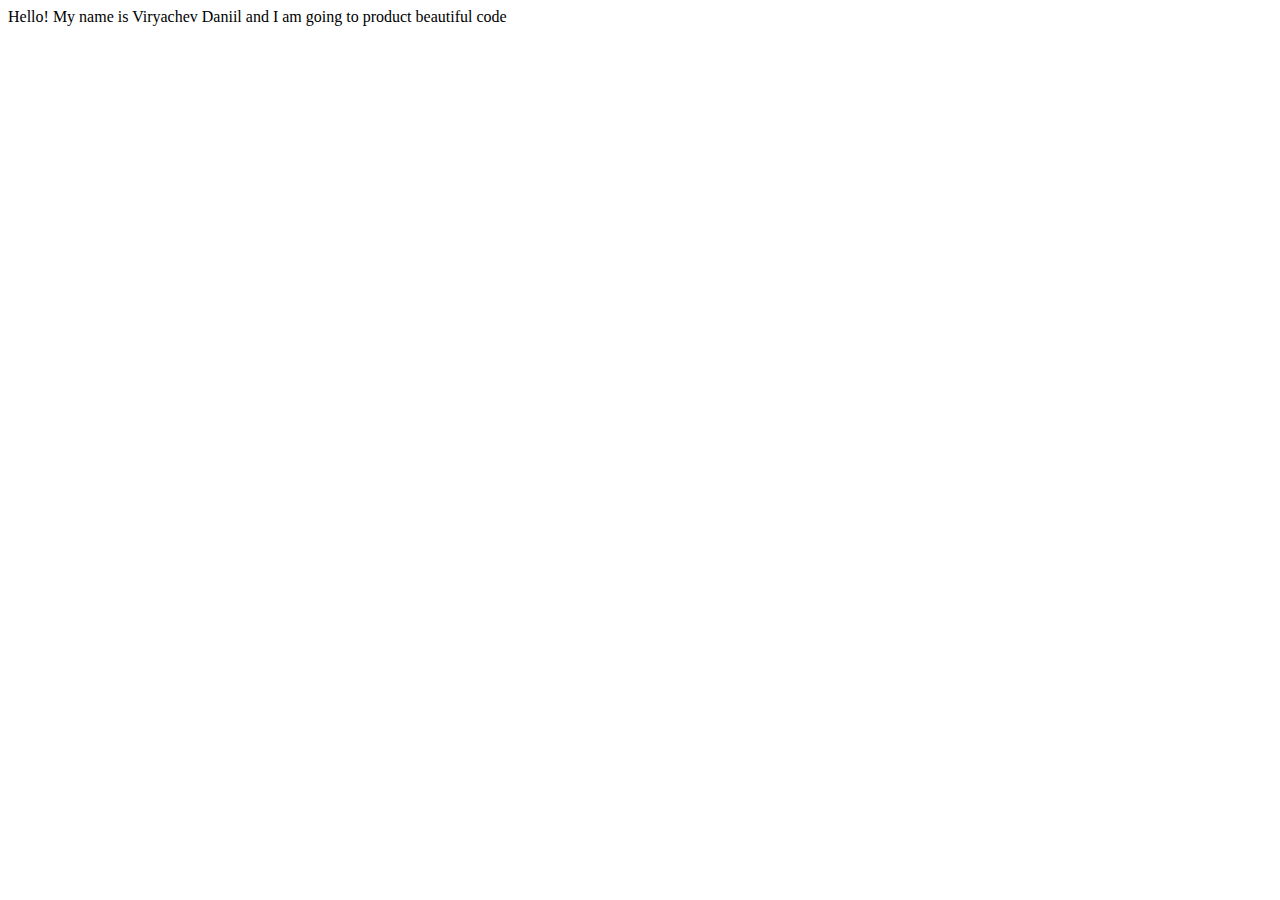
==== index.html @ 4b46545c "Create index.html" ====
<!DOCTYPE html>
<html lang="en">
<head>
    <meta charset="UTF-8">
    <title>Best my projects page</title>
</head>
<body>
<div>Hello! My name is Viryachev Daniil and I am going to product beautiful code </div>
</body>
</html>
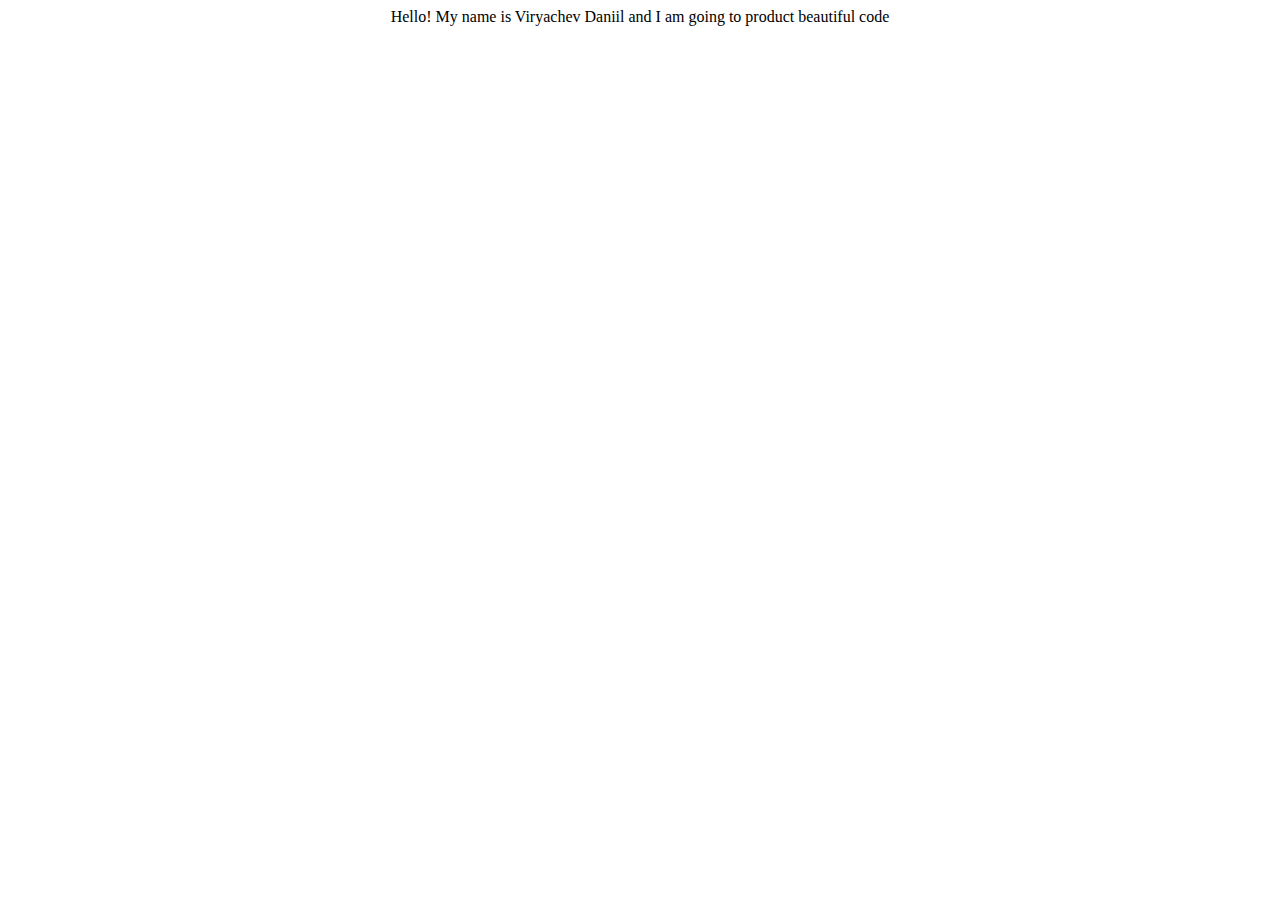
==== commit 08cf8450: "first style" ====
--- a/index.html
+++ b/index.html
@@ -3,6 +3,7 @@
 <head>
     <meta charset="UTF-8">
     <title>Best my projects page</title>
+    <link rel="stylesheet" href="style.css">
 </head>
 <body>
 <div>Hello! My name is Viryachev Daniil and I am going to product beautiful code </div>
--- a/style.css
+++ b/style.css
@@ -0,0 +1,3 @@
+body {
+    text-align: center;
+}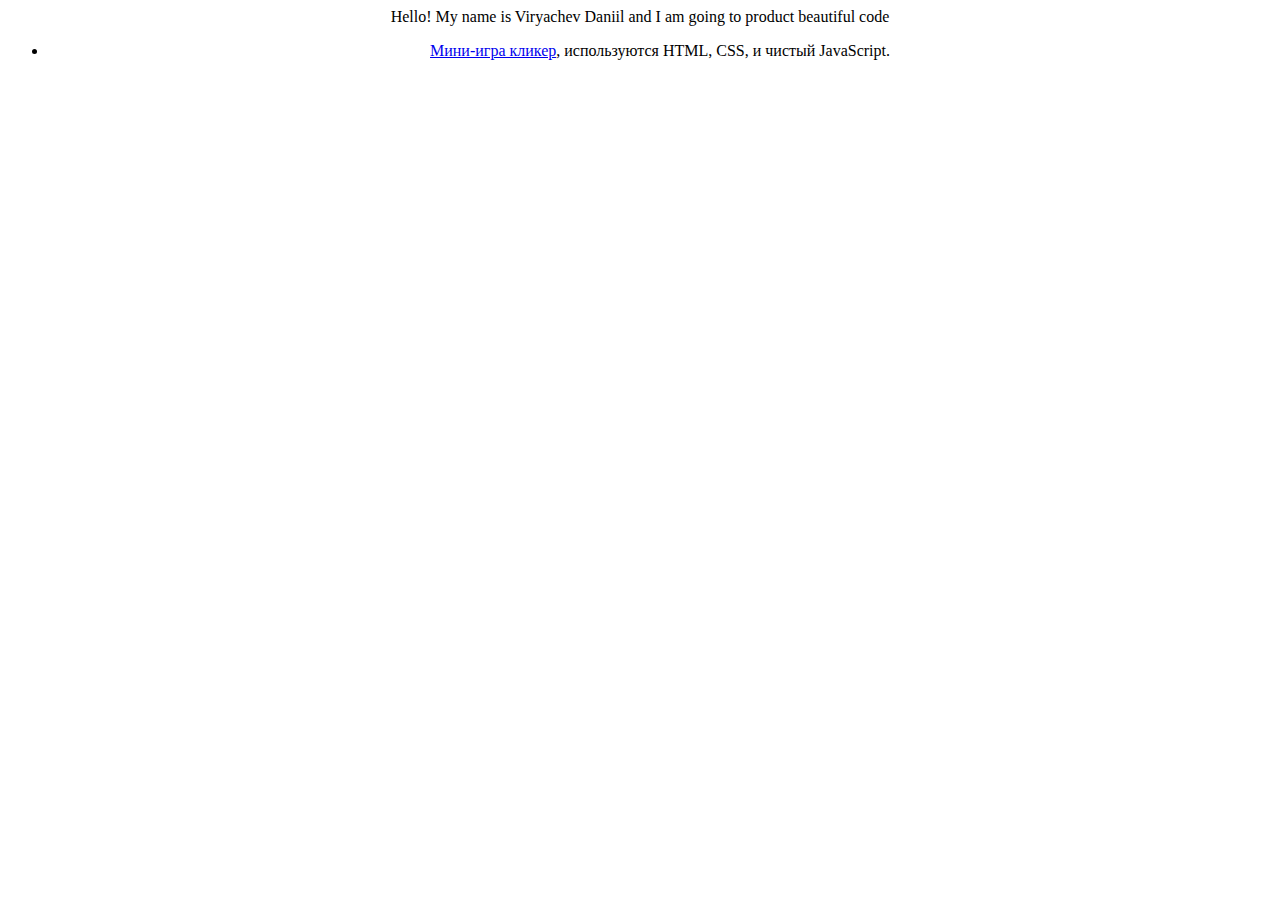
==== commit 04f78ee5: "add mini-game clicker" ====
--- a/index.html
+++ b/index.html
@@ -7,5 +7,13 @@
 </head>
 <body>
 <div>Hello! My name is Viryachev Daniil and I am going to product beautiful code </div>
+<div>
+    <ul>
+        <li>
+            <a href="/myCookieClicker/index.html">Мини-игра кликер</a>, используются HTML, CSS, и чистый JavaScript.
+
+        </li>
+    </ul>
+</div>
 </body>
 </html>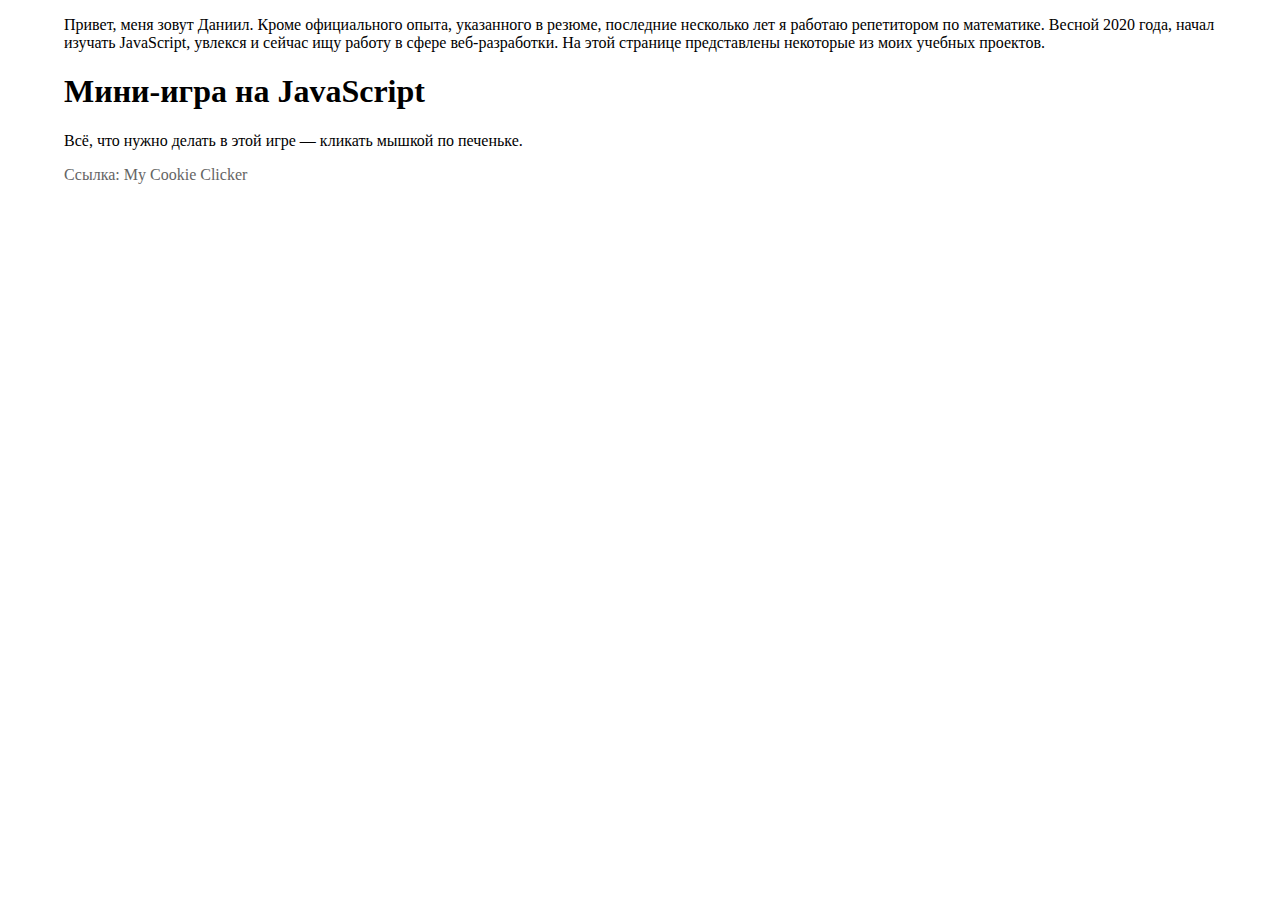
==== commit 5534d915: "Портфолио" ====
--- a/index.html
+++ b/index.html
@@ -1,19 +1,24 @@
+
 <!DOCTYPE html>
-<html lang="en">
-<head>
-    <meta charset="UTF-8">
-    <title>Best my projects page</title>
+<html>
+  <head>
+    <title>Portfolio</title>
+    <meta charset="utf-8" content="">
     <link rel="stylesheet" href="style.css">
-</head>
-<body>
-<div>Hello! My name is Viryachev Daniil and I am going to product beautiful code </div>
-<div>
-    <ul>
-        <li>
-            <a href="/myCookieClicker/index.html">Мини-игра кликер</a>, используются HTML, CSS, и чистый JavaScript.
-
-        </li>
-    </ul>
-</div>
-</body>
-</html>+  </head>
+  <body>
+    <div class="portfolio">
+      <div class="portfolio__introduce">
+        <p>Привет, меня зовут Даниил. Кроме официального опыта, указанного в резюме, последние несколько лет я работаю репетитором по математике. Весной 2020 года, начал изучать JavaScript, увлекся и сейчас ищу работу в сфере веб-разработки. На этой странице представлены некоторые из моих учебных проектов.</p>
+      </div>
+      <div class="portfolio-block">
+      <h1>Мини-игра на JavaScript </h1>
+      <p>
+        Всё, что нужно делать в этой игре — кликать мышкой по печеньке.
+      </p>
+      <a href="myCookieClicker/index.html">Ссылка: My Cookie Clicker</a>
+      </div>
+      
+    </div>
+  </body>
+</html>
--- a/style.css
+++ b/style.css
@@ -1,3 +1,14 @@
-body {
-    text-align: center;
-}+a{
+  color: rgb(100,100,100);
+  text-decoration: none;
+}
+
+a:hover{
+  color: rgba(100,100,100,0.7);
+}
+
+
+.portfolio{
+  width: 90vw;
+  margin: 0 auto;
+}
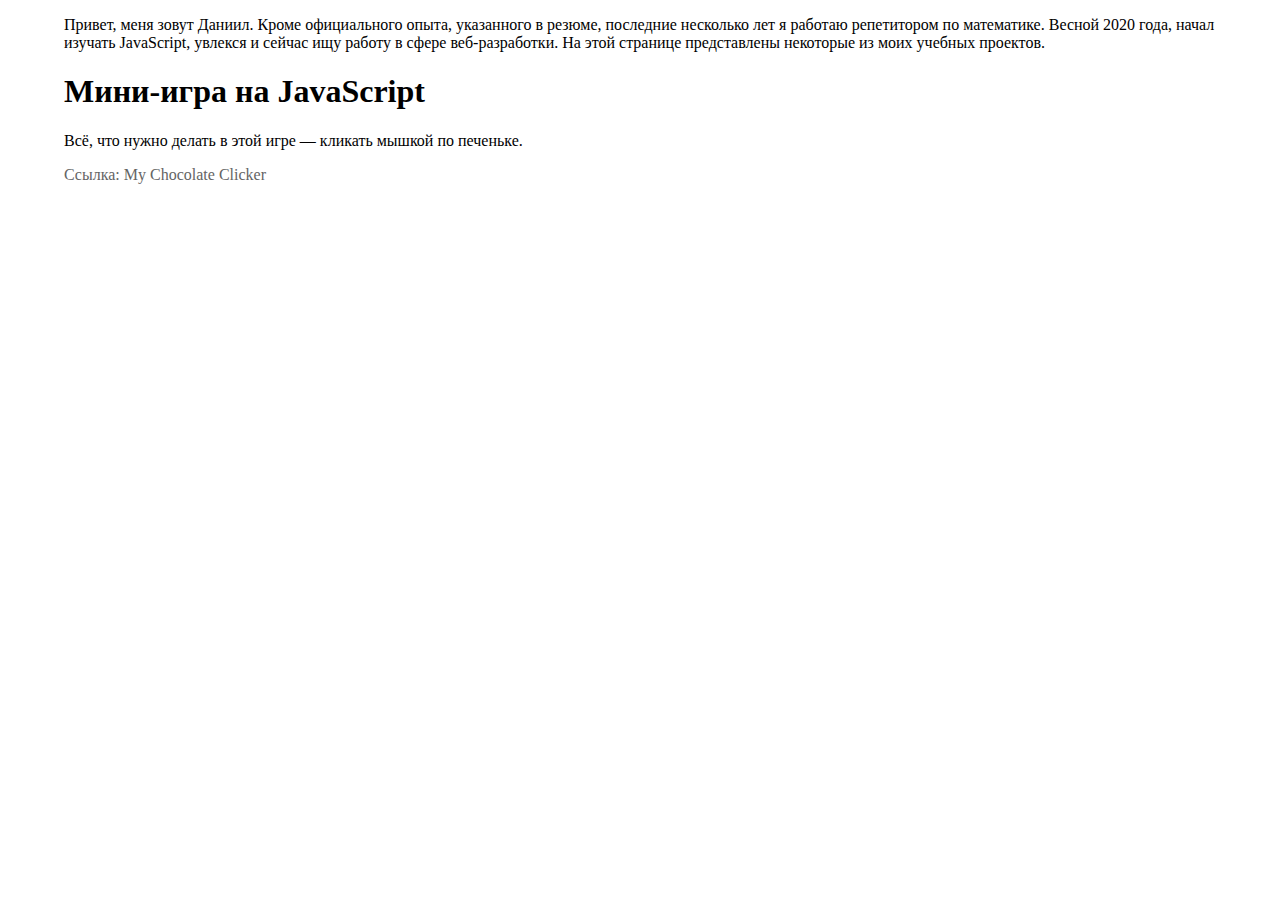
==== commit cae4c302: "rebuild clicker" ====
--- a/index.html
+++ b/index.html
@@ -16,7 +16,7 @@
       <p>
         Всё, что нужно делать в этой игре — кликать мышкой по печеньке.
       </p>
-      <a href="myCookieClicker/index.html">Ссылка: My Cookie Clicker</a>
+      <a href="myChocoClicker/index.html">Ссылка: My Chocolate Clicker</a>
       </div>
       
     </div>
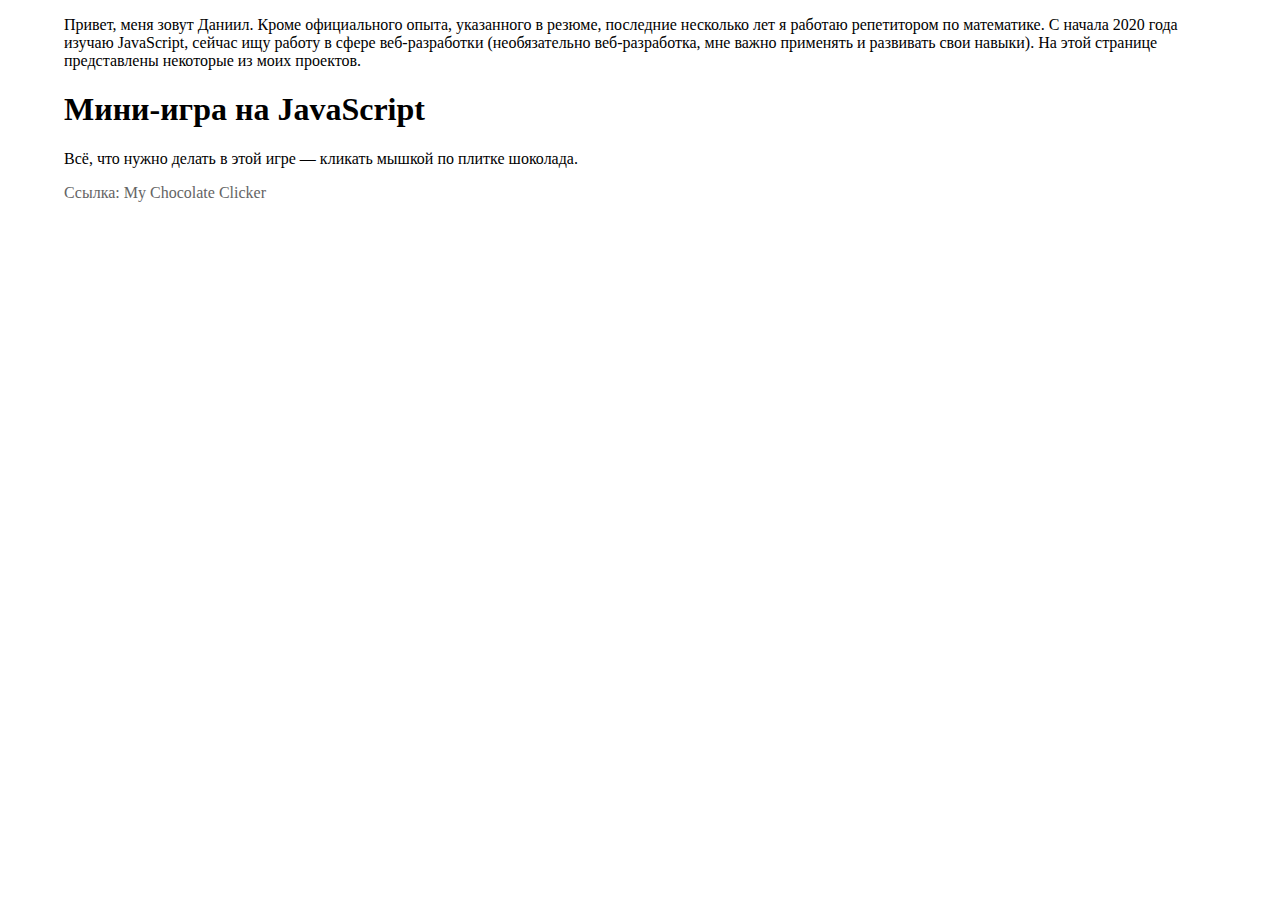
==== commit 585ea8e5: "index little changes" ====
--- a/index.html
+++ b/index.html
@@ -9,12 +9,16 @@
   <body>
     <div class="portfolio">
       <div class="portfolio__introduce">
-        <p>Привет, меня зовут Даниил. Кроме официального опыта, указанного в резюме, последние несколько лет я работаю репетитором по математике. Весной 2020 года, начал изучать JavaScript, увлекся и сейчас ищу работу в сфере веб-разработки. На этой странице представлены некоторые из моих учебных проектов.</p>
+        <p>Привет, меня зовут Даниил. Кроме официального опыта, указанного в резюме, 
+		последние несколько лет я работаю репетитором по математике. 
+		С начала 2020 года изучаю JavaScript, сейчас ищу работу в сфере веб-разработки 
+		(необязательно веб-разработка, мне важно применять и развивать свои навыки). 
+		На этой странице представлены некоторые из моих проектов.</p>
       </div>
       <div class="portfolio-block">
       <h1>Мини-игра на JavaScript </h1>
       <p>
-        Всё, что нужно делать в этой игре — кликать мышкой по печеньке.
+        Всё, что нужно делать в этой игре — кликать мышкой по плитке шоколада.
       </p>
       <a href="myChocoClicker/index.html">Ссылка: My Chocolate Clicker</a>
       </div>
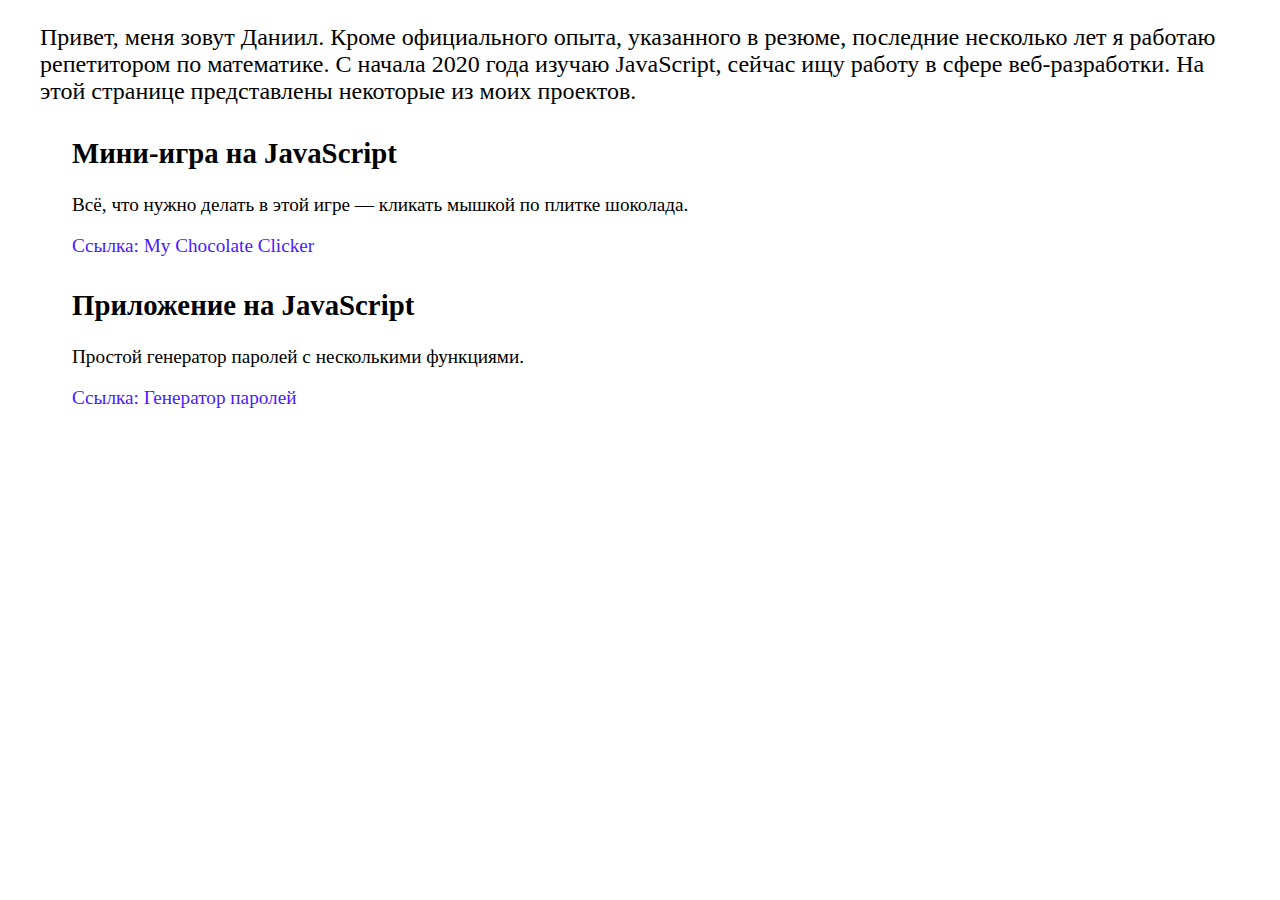
==== commit c99dd703: "add new app and some improves" ====
--- a/index.html
+++ b/index.html
@@ -1,28 +1,35 @@
-
-<!DOCTYPE html>
-<html>
-  <head>
-    <title>Portfolio</title>
-    <meta charset="utf-8" content="">
-    <link rel="stylesheet" href="style.css">
-  </head>
-  <body>
-    <div class="portfolio">
-      <div class="portfolio__introduce">
-        <p>Привет, меня зовут Даниил. Кроме официального опыта, указанного в резюме, 
-		последние несколько лет я работаю репетитором по математике. 
-		С начала 2020 года изучаю JavaScript, сейчас ищу работу в сфере веб-разработки 
-		(необязательно веб-разработка, мне важно применять и развивать свои навыки). 
-		На этой странице представлены некоторые из моих проектов.</p>
-      </div>
-      <div class="portfolio-block">
-      <h1>Мини-игра на JavaScript </h1>
-      <p>
-        Всё, что нужно делать в этой игре — кликать мышкой по плитке шоколада.
-      </p>
-      <a href="myChocoClicker/index.html">Ссылка: My Chocolate Clicker</a>
-      </div>
-      
-    </div>
-  </body>
-</html>
+<!doctype html>
+<html lang="en">
+<head>
+    <meta charset="UTF-8">
+    <meta name="viewport"
+          content="width=device-width, user-scalable=no, initial-scale=1.0, maximum-scale=1.0, minimum-scale=1.0">
+    <meta http-equiv="X-UA-Compatible" content="ie=edge">
+  <link rel="stylesheet" type="text/css" href="style.css">
+  <title>Portfolio</title>
+</head>
+<body>
+<div class="portfolio">
+  <div class="introduce">
+    <p>Привет, меня зовут Даниил. Кроме официального опыта, указанного в резюме,
+      последние несколько лет я работаю репетитором по математике.
+      С начала 2020 года изучаю JavaScript, сейчас ищу работу в сфере веб-разработки.
+      На этой странице представлены некоторые из моих проектов.</p>
+  </div>
+  <div class="block">
+    <h2>Мини-игра на JavaScript </h2>
+    <p>
+      Всё, что нужно делать в этой игре — кликать мышкой по плитке шоколада.
+    </p>
+    <a href="myChocoClicker/index.html">Ссылка: My Chocolate Clicker</a>
+  </div>
+  <div class="block">
+    <h2>Приложение на JavaScript </h2>
+    <p>
+      Простой генератор паролей с несколькими функциями.
+    </p>
+    <a href="PasswordGenerator/index.html">Ссылка: Генератор паролей</a>
+  </div>
+</div>
+</body>
+</html>--- a/style.css
+++ b/style.css
@@ -1,14 +1,19 @@
 a{
-  color: rgb(100,100,100);
+  color: rgb(71, 27, 255);
   text-decoration: none;
 }
 
 a:hover{
-  color: rgba(100,100,100,0.7);
+  color: rgba(188, 80, 80, 0.7);
 }
 
+.portfolio{
+  max-width: 1200px;
+  margin: 0 auto;
+  font-size: 1.5rem;
+}
 
-.portfolio{
-  width: 90vw;
-  margin: 0 auto;
+.block{
+  margin: 2rem;
+  font-size: 1.2rem;
 }
